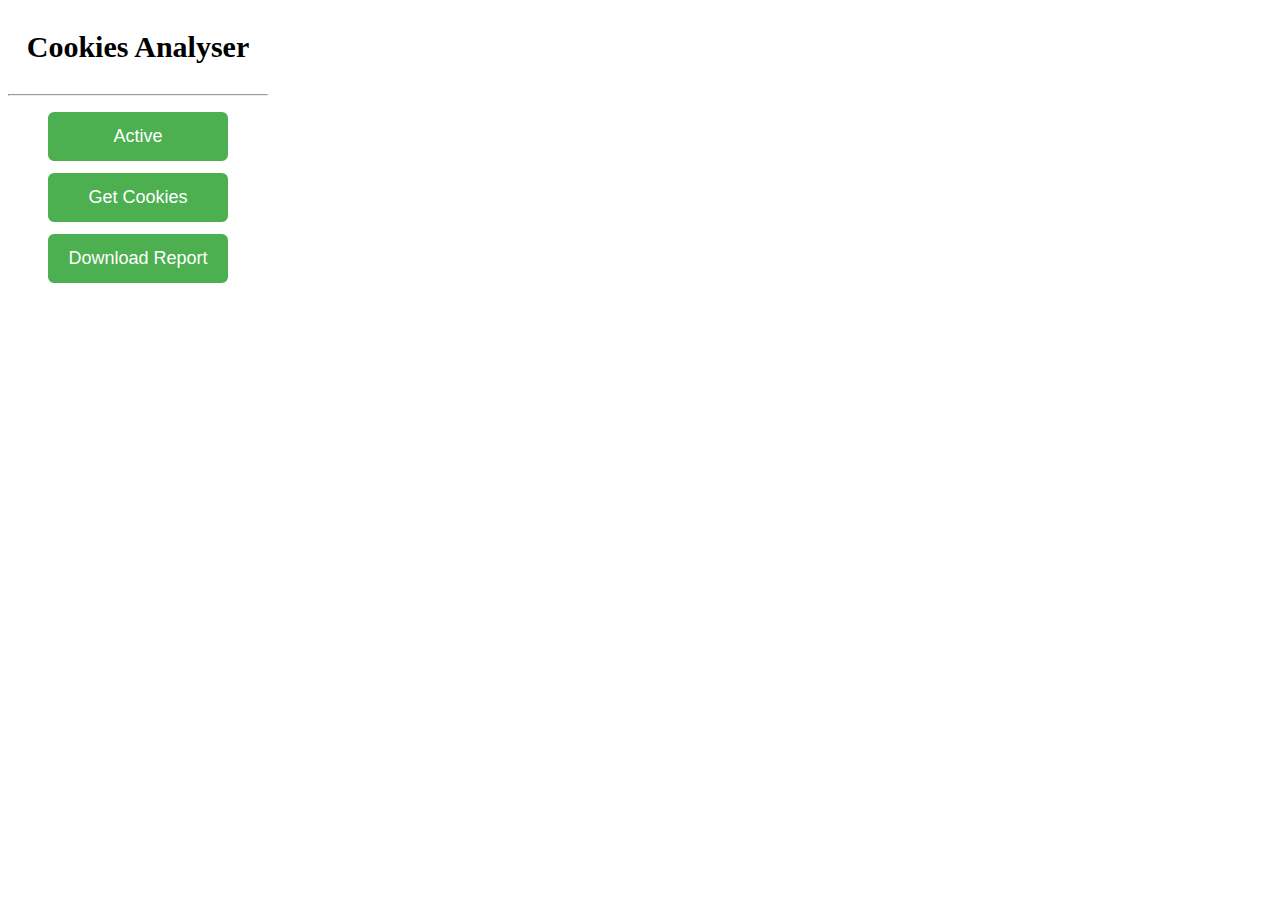
==== extension/popup.html @ b7c93ef9 "Added user interface" ====
<!DOCTYPE html>
<html>
    <head>
        <link rel="stylesheet" href="style.css">
    </head>
    <body>
        <div class="title">
            <h1>Cookies Analyser</h1>
        </div>

        <hr>

        <div class="buttons">
            <button id="active">Active</button>
            <button id="getCookies">Get Cookies</button>
            <button id="downloadReport">Download Report</button>
        </div>
    </body>
</html>
---- extension/style.css ----
body {
    width: 260px;
    text-align: center;
}

h1 {
    background-color: #FFFFFF;
    text-align: center;
    padding-top: 10px;
    padding-bottom: 10px;
    font-size: 30px;
}

.buttons {
    text-align: center;
    margin: 10px;
}

button {
    background-color: #4CAF50;
    color: #FFFFFF;
    border: 2px solid #4CAF50;
    text-align: center;
    text-decoration: none;
    border-radius: 6px;
    font-size: 18px;
    padding-top: 12px;
    padding-bottom: 12px;
    margin: 6px;
    display: inline-block;
    width: 180px;
    -webkit-transition-duration: 0.4s;
    transition-duration: 0.4s;
}

button:hover {
    background-color: #ffffff;
    color: #000000;
}

button:active{
    background: #d3d3d3;
}
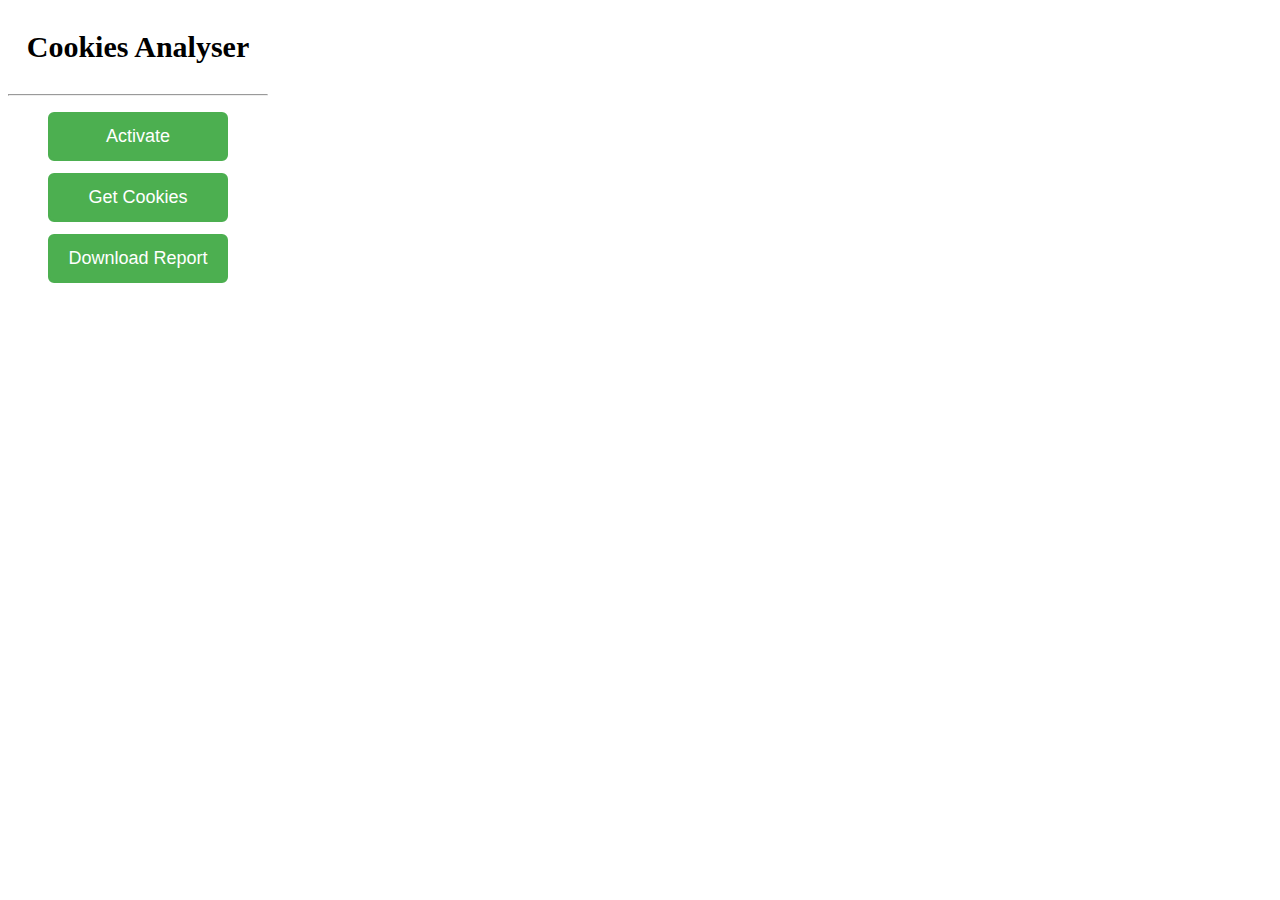
==== commit 95f985e5: "Added model Cookie" ====
--- a/extension/popup.html
+++ b/extension/popup.html
@@ -2,6 +2,7 @@
 <html>
     <head>
         <link rel="stylesheet" href="style.css">
+        <script src="popup.js" type="module"></script>
     </head>
     <body>
         <div class="title">
@@ -11,9 +12,10 @@
         <hr>
 
         <div class="buttons">
-            <button id="active">Active</button>
-            <button id="getCookies">Get Cookies</button>
-            <button id="downloadReport">Download Report</button>
+            <button id="activateButton">Activate</button>
+            <button id="getCookiesButton">Get Cookies</button>
+            <button id="downloadReportButton">Download Report</button>
         </div>
+        <label id="prompt" hidden></label>
     </body>
 </html>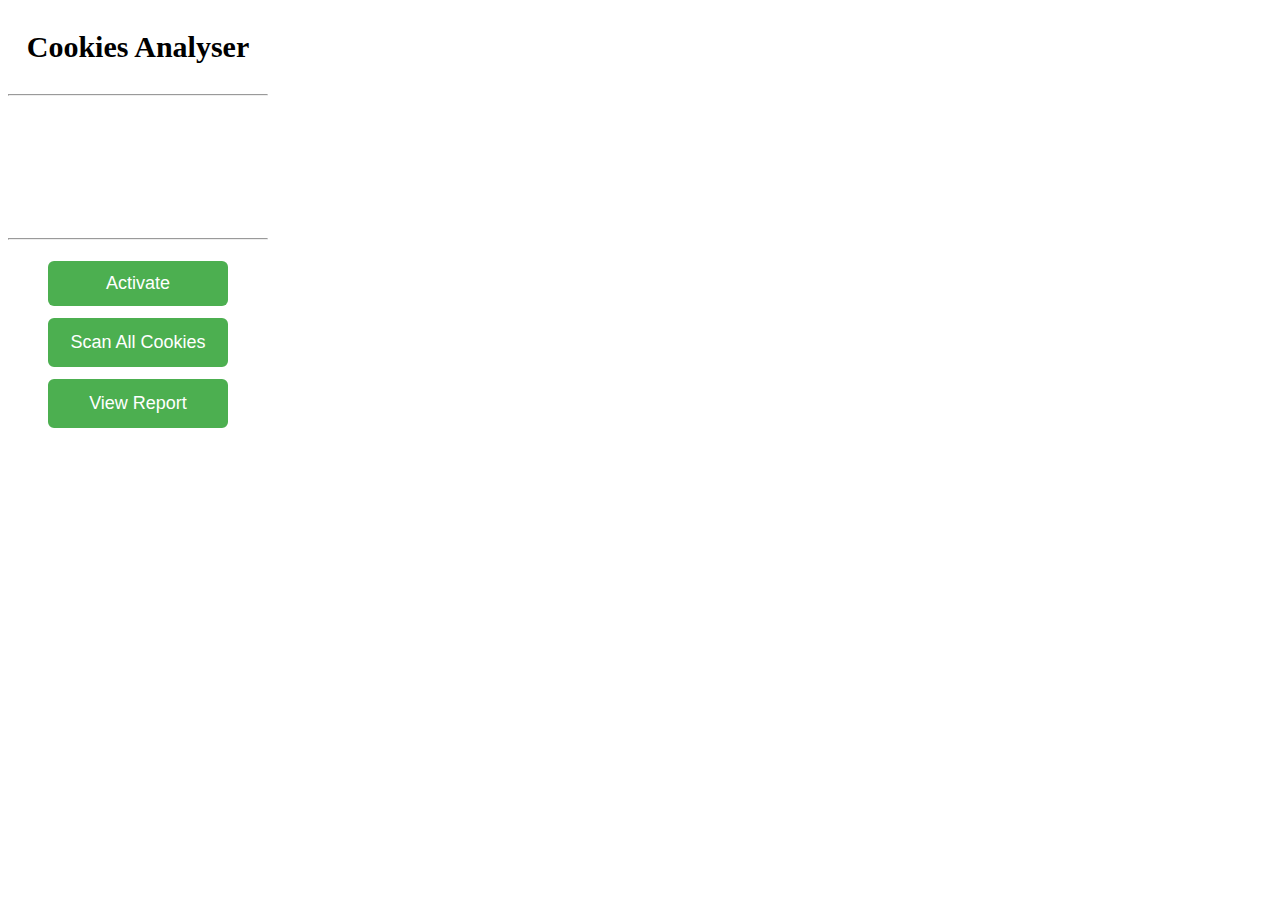
==== commit 72ed98a5: "Added a CNN model" ====
--- a/extension/popup.html
+++ b/extension/popup.html
@@ -8,13 +8,22 @@
         <div class="title">
             <h1>Cookies Analyser</h1>
         </div>
-
         <hr>
-
+        <div class="panel">
+            <p><label id="result"></label></p>
+            <label id="domain"></label>
+            <br>
+            <label id="cookiesFound"></label>
+            <br>
+            <label id="thirdPartyCookies"></label>
+            <br>
+            <label id="maliciousCookies"></label>
+        </div>
+        <hr>
         <div class="buttons">
             <button id="activateButton">Activate</button>
-            <button id="getCookiesButton">Get Cookies</button>
-            <button id="downloadReportButton">Download Report</button>
+            <button id="getCookiesButton">Scan All Cookies</button>
+            <button id="ReportButton">View Report</button>
         </div>
         <label id="prompt" hidden></label>
     </body>
--- a/extension/style.css
+++ b/extension/style.css
@@ -1,5 +1,6 @@
 body {
     width: 260px;
+    height: 430px;
     text-align: center;
 }
 
@@ -13,7 +14,62 @@
 
 .buttons {
     text-align: center;
+    margin-top: 15px;
+    margin-bottom: 5px;
+}
+
+.panel {
+    height: 116px;
     margin: 10px;
+}
+
+#result {
+    font-size: 30px;
+    text-align: center;
+    margin: 5px;
+    font-style: italic;
+    font-weight: bold;
+}
+
+#domain {
+    font-size: 16px;
+    text-align: center;
+    margin: 5px;
+}
+
+#thirdPartyCookies {
+    font-size: 16px;
+    text-align: center;
+    color: #FF6C00;
+}
+
+#cookiesFound {
+    font-size: 16px;
+    text-align: center;
+    color: #4CAF50;
+}
+
+#maliciousCookies {
+    font-size: 16px;
+    text-align: center;
+    color: #DC0000;
+}
+
+#activateButton {
+    background-color: #4CAF50;
+    color: #FFFFFF;
+    border: none;
+    text-align: center;
+    text-decoration: none;
+    border-radius: 6px;
+    font-size: 18px;
+    padding-top: 12px;
+    padding-bottom: 12px;
+    margin: 6px;
+    display: inline-block;
+    width: 180px;
+    -webkit-transition-duration: 0.4s;
+    transition-duration: 0.4s;
 }
 
 button {
@@ -40,4 +96,5 @@
 
 button:active{
     background: #d3d3d3;
-}+}
+
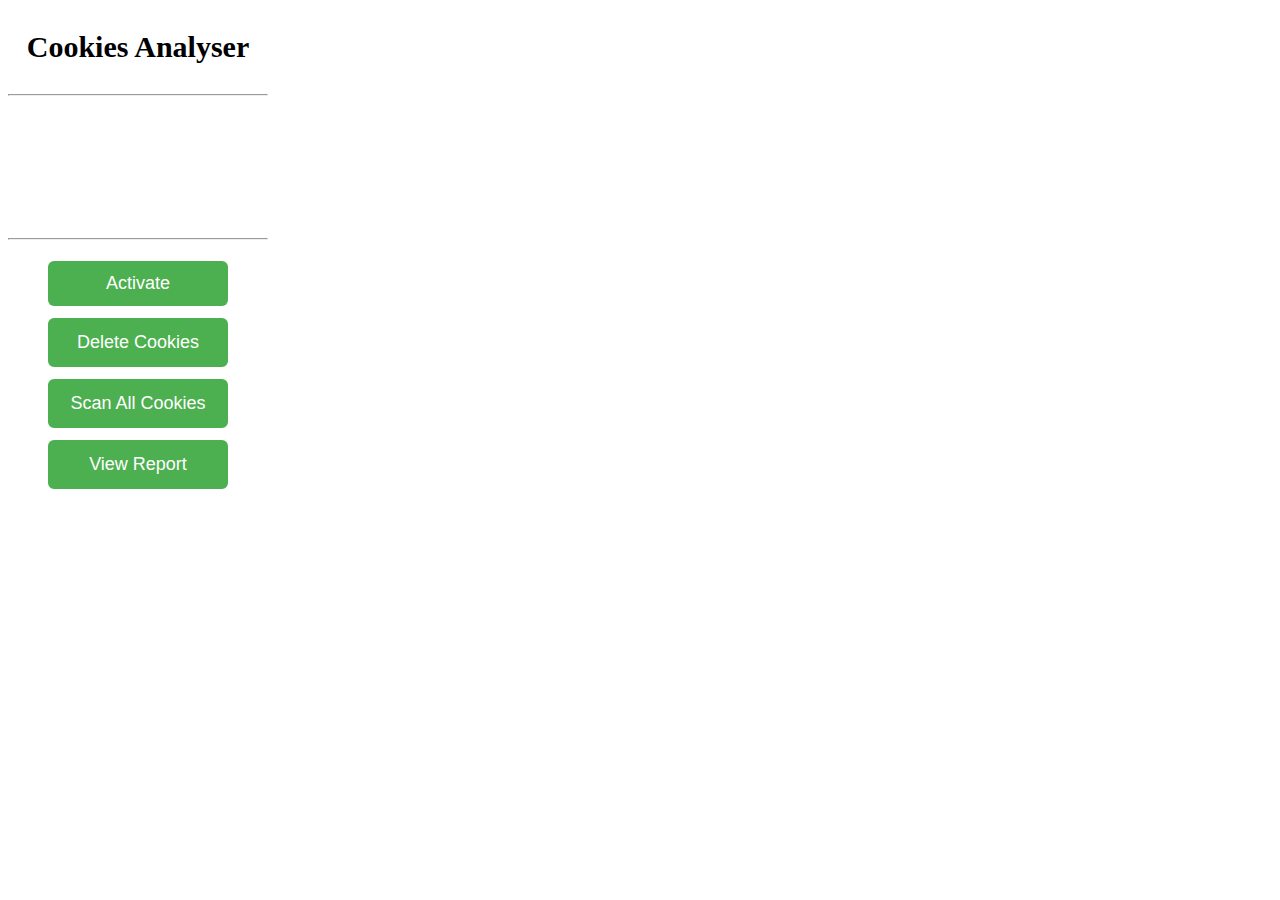
==== commit d8e774ae: "added report page" ====
--- a/extension/popup.html
+++ b/extension/popup.html
@@ -22,6 +22,7 @@
         <hr>
         <div class="buttons">
             <button id="activateButton">Activate</button>
+            <button id="deleteCookiesButton">Delete Cookies</button>
             <button id="getCookiesButton">Scan All Cookies</button>
             <button id="ReportButton">View Report</button>
         </div>
--- a/extension/style.css
+++ b/extension/style.css
@@ -1,6 +1,6 @@
 body {
     width: 260px;
-    height: 430px;
+    height: 500px;
     text-align: center;
 }
 
@@ -24,7 +24,7 @@
 }
 
 #result {
-    font-size: 30px;
+    font-size: 28px;
     text-align: center;
     margin: 5px;
     font-style: italic;
